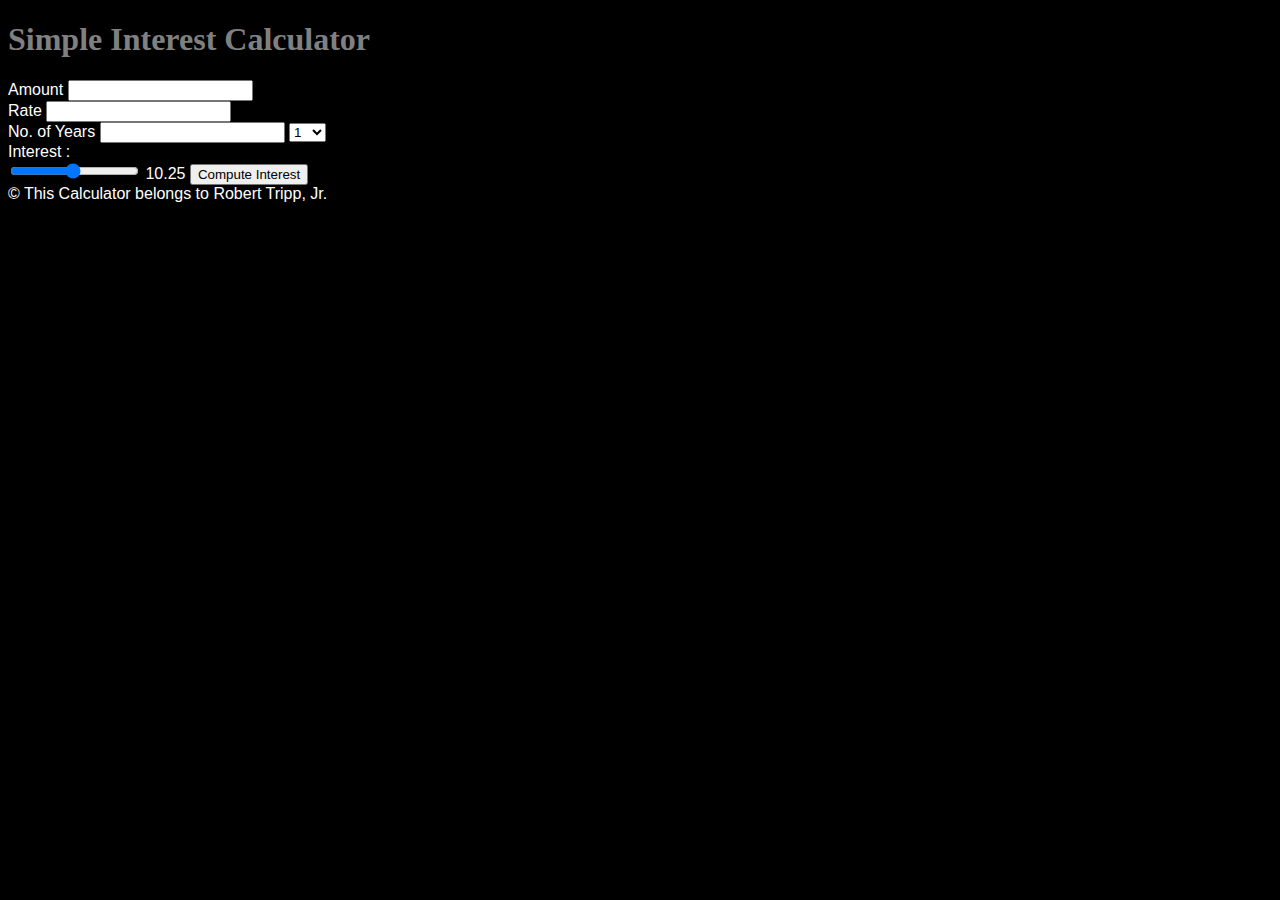
==== index.html @ fa75e8df "files updated" ====
<!doctype html>
<head>
    <title>Simple Interest Calculator</title>
    <script src="script.js"></script>
    <link rel="stylesheet" href="style.css">
</head>
<body>
<div class="manidiv">
    <h1>Simple Interest Calculator</h1>

    Amount <input type="number" id="principal"> <br/>
    Rate <input type="number" id="rate"> <br/>
    No. of Years <input type="number" >
    <select id="years">
    <option value="1">1</option>
    <option value="10">10</option>
    <!-- fill in the rest of the values-->
</select> <br/>
    Interest : <span id="result"></span><br>
    <input type="range" id="rate1" min="1" max="20" step=0.25 value="10.25">
     <span id="rate_val">10.25</span>

    <button onclick="compute()">Compute Interest</button>
    <span id="result21">
       
               </span>
</div>
<footer>
    &#169; This Calculator belongs to Robert Tripp, Jr.

</footer>
</body>
</html>
---- style.css ----
body {
background-color : black;
font-family : arial;
color : white;
}
h1 {
color : grey;
font-family : verdana;
}
.maindiv {
    background-color:white;
    color:black;
    width:300px;
    padding:20px;
    border-radius:25px;
    text-align:center
}
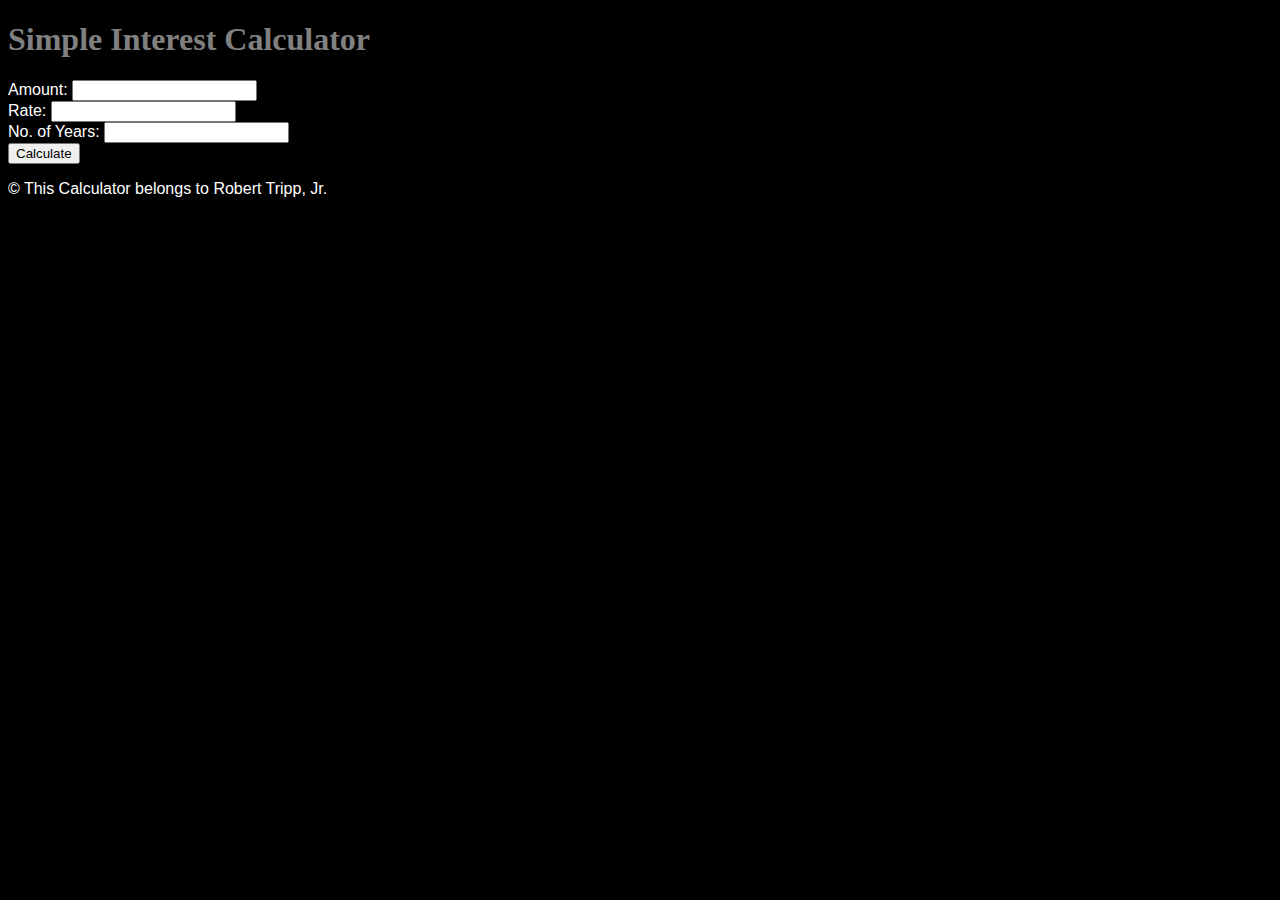
==== commit a93da07d: "Add files via upload" ====
--- a/index.html
+++ b/index.html
@@ -1,33 +1,28 @@
-<!doctype html>
-<head>
-    <title>Simple Interest Calculator</title>
-    <script src="script.js"></script>
-    <link rel="stylesheet" href="style.css">
-</head>
-<body>
-<div class="manidiv">
-    <h1>Simple Interest Calculator</h1>
-
-    Amount <input type="number" id="principal"> <br/>
-    Rate <input type="number" id="rate"> <br/>
-    No. of Years <input type="number" >
-    <select id="years">
-    <option value="1">1</option>
-    <option value="10">10</option>
-    <!-- fill in the rest of the values-->
-</select> <br/>
-    Interest : <span id="result"></span><br>
-    <input type="range" id="rate1" min="1" max="20" step=0.25 value="10.25">
-     <span id="rate_val">10.25</span>
-
-    <button onclick="compute()">Compute Interest</button>
-    <span id="result21">
-       
-               </span>
-</div>
-<footer>
-    &#169; This Calculator belongs to Robert Tripp, Jr.
-
-</footer>
-</body>
-</html>
+<!doctype html>
+<head>
+    <title>Simple Interest Calculator</title>
+    <script src="script.js"></script>
+    <link rel="stylesheet" href="style.css">
+</head>
+<body>
+<div class="manidiv">
+    <h1>Simple Interest Calculator</h1>
+
+    <div>
+        Amount: <input id="p"><br/>
+        Rate: <input id="r"><br/>
+        No. of Years: <input id="n"><br/>
+
+        <button onclick="compute()">Calculate</button>
+
+        <p id="result"></p>
+		</div>
+       
+               </span>
+</div>
+<footer>
+    &#169; This Calculator belongs to Robert Tripp, Jr.
+
+</footer>
+</body>
+</html>
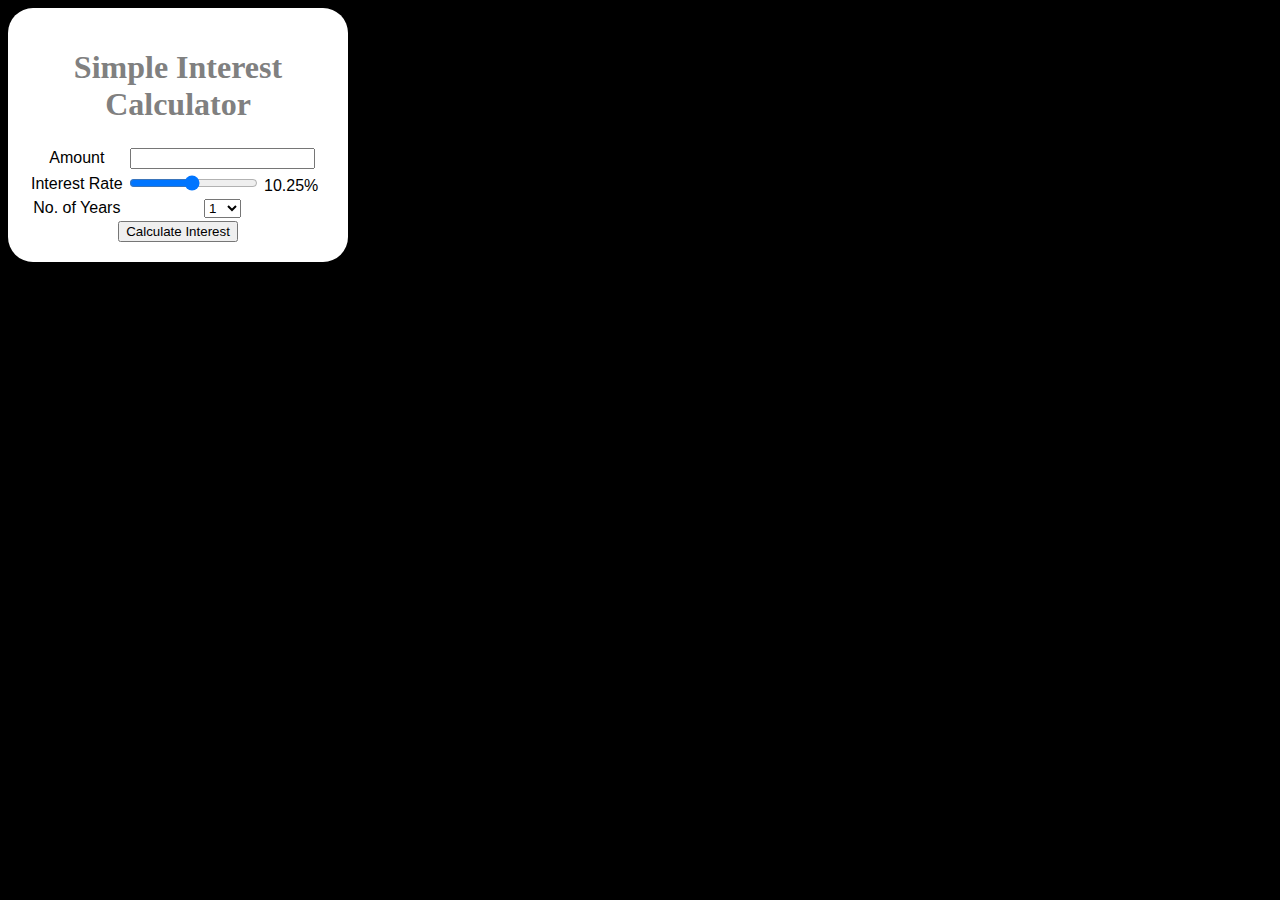
==== commit 5bca8322: "Update index.html" ====
--- a/index.html
+++ b/index.html
@@ -1,28 +1,56 @@
-<!doctype html>
-<head>
-    <title>Simple Interest Calculator</title>
-    <script src="script.js"></script>
-    <link rel="stylesheet" href="style.css">
-</head>
-<body>
-<div class="manidiv">
-    <h1>Simple Interest Calculator</h1>
+<!DOCTYPE html>
+    <head>
+        <title>Simple Interest Calculator</title>
+        <script src="script.js"></script>
+        <link rel="stylesheet" href="style.css">
+    </head>
+    <body>
+        <div class="maindiv">
+            <h1>Simple Interest Calculator</h1>
 
-    <div>
-        Amount: <input id="p"><br/>
-        Rate: <input id="r"><br/>
-        No. of Years: <input id="n"><br/>
+            <div class="contents">
+                <table id="table">
+                    <tbody>
+                        <tr>
+                            <td class="labels">Amount </td>
+                            <td>
+                                <input type="number" id="principal">
+                            </td>
+                        </tr>
+                        <tr>
+                            <td class="labels">Interest Rate </td>
+                            <td>
+                                <input type="range" min="1" max="20" step="0.25" value="10.25" id="rate" name="rate" onchange="SliderValue()"> 
+                                <span id="rate_display">10.25%</span>
+                            </td>
+                        </tr>
+                        <tr>
+                            <td class="labels">No. of Years</td>
+                            <td>
+                                <select name="years" id="years">
+                                    <option value="1">1</option>
+                                    <option value="2">2</option>
+                                    <option value="3">3</option>
+                                    <option value="4">4</option>
+                                    <option value="5">5</option>
+                                    <option value="6">6</option>
+                                    <option value="7">7</option>
+                                    <option value="8">8</option>
+                                    <option value="9">9</option>
+                                    <option value="10">10</option>
+                                </select>
+                            </td>
+                        </tr>
+                    </tbody>
+                </table>
+    
+    
+                <button id="compute" onclick="compute()">Calculate Interest</button> <br>
+                <span id="result">
+                </span>
+            </div>
 
-        <button onclick="compute()">Calculate</button>
-
-        <p id="result"></p>
-		</div>
-       
-               </span>
-</div>
-<footer>
-    &#169; This Calculator belongs to Robert Tripp, Jr.
-
-</footer>
-</body>
+            
+        </div>
+    </body>
 </html>
